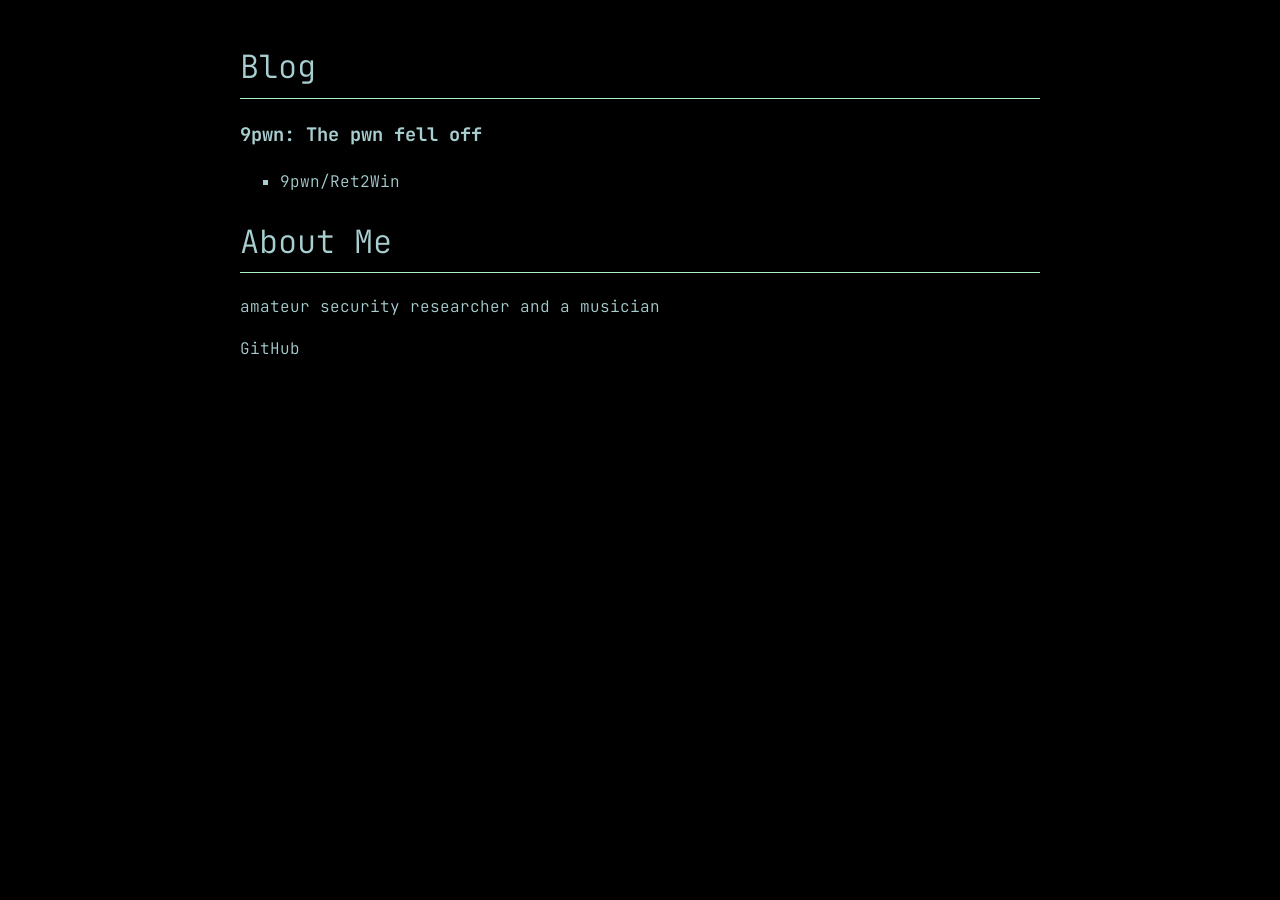
==== index.html @ c4b5dffd "index fix" ====
<!DOCTYPE html>
<html lang="en">
<head>
    <meta charset="UTF-8">
    <meta name="viewport" content="width=device-width, initial-scale=1.0">
    <title>TR/home</title>
    <link rel="stylesheet" href="style.css">
</head>
<body>
    <main>
            <h1>Blog</h1>
            <ul class="post-list">
                <li class="post-item">
				<h3><a href="./9pwn/9pwn.html">9pwn: The pwn fell off</a></h2>
				<ul class="9pwn" style="list-style-type: square;">
							<li><a href="./9pwn/ret2win.html">9pwn/Ret2Win</a></li>
                </li>
				</ul>
        
            <h1>About Me</h1>
            <p>
                amateur security researcher and a musician
            </p>
            <p><a href="https://github.com/TripleRestriction/">GitHub</a></p>
    </main>
</body>
</html>
---- style.css ----
@import url('https://fonts.googleapis.com/css2?family=JetBrains+Mono:ital,wght@0,100..800;1,100..800&display=swap');

body {
    background-color: #000000;
    color: #a8ced0;
    font-family: 'JetBrains Mono', monospace;
    font-weight: 300; 
    padding: 20px;
    max-width: 800px;
    margin: 0 auto;
    line-height: 1.6;
}

h1, h2 {
    color: #a8ced0;
    border-bottom: 1px solid #aaf0c1;
    padding-bottom: 5px;
    font-weight: 300; 
}

h1 { font-size: 2rem; }
h2 { font-size: 1.5rem; margin-top: 40px; }

a {
    color: #a8ced0;
    text-decoration: none;
}

a:hover {
    background-color: #a8ced0;
    color: #000000;
}

.post-list {
    list-style-type: none;
    padding-left: 0;
}

.post-item {
    margin-bottom: 15px;
}

pre {
    background-color: #0d1015;
    border: 1px solid #000000;
    padding: 15px;
    overflow-x: auto;
    margin: 20px 0;
}

code {
    color: #a8ced0;
    font-weight: 300; 
}
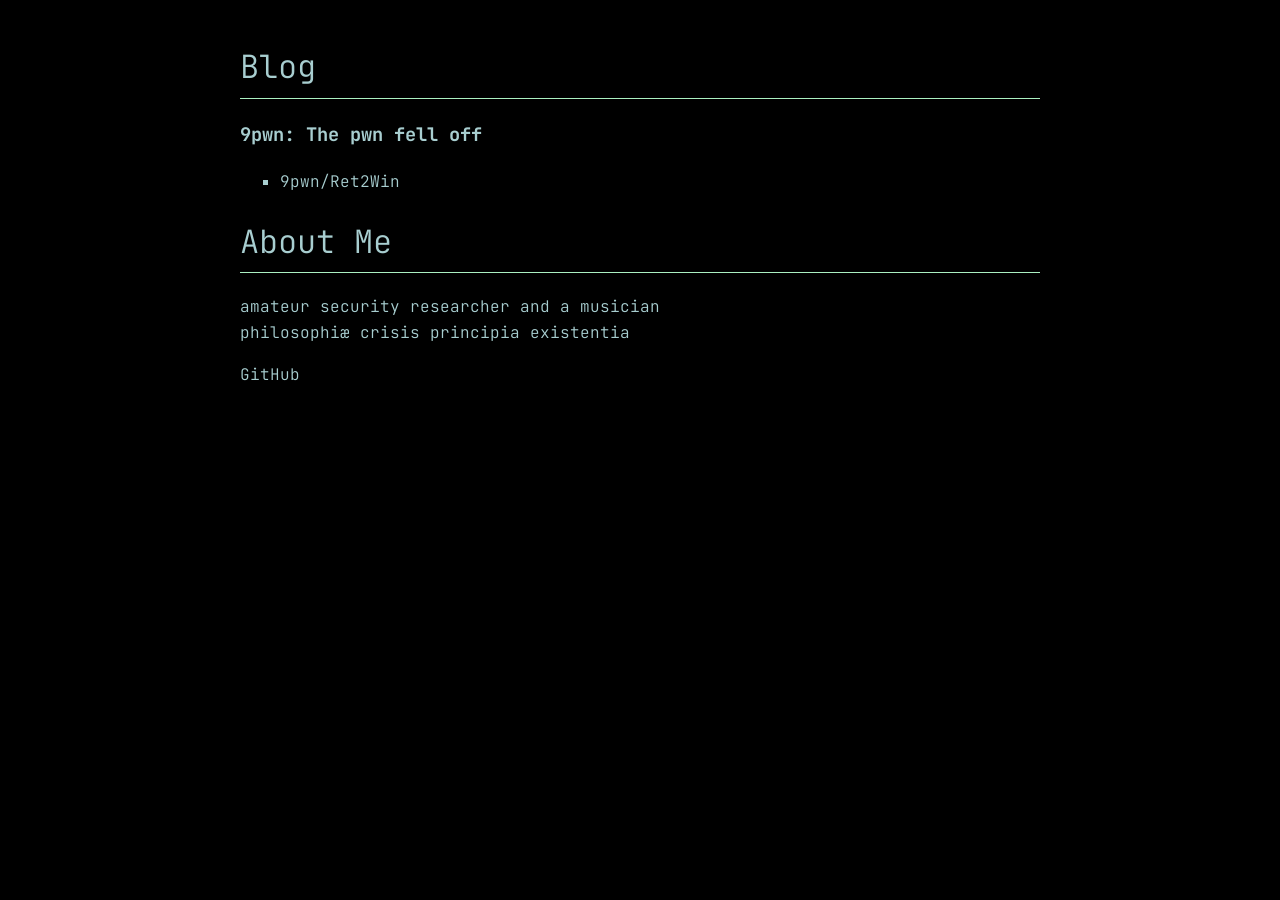
==== commit dc3fbc36: "im tired bro" ====
--- a/index.html
+++ b/index.html
@@ -20,6 +20,8 @@
             <h1>About Me</h1>
             <p>
                 amateur security researcher and a musician
+				<br>
+				philosophiæ crisis principia existentia
             </p>
             <p><a href="https://github.com/TripleRestriction/">GitHub</a></p>
     </main>
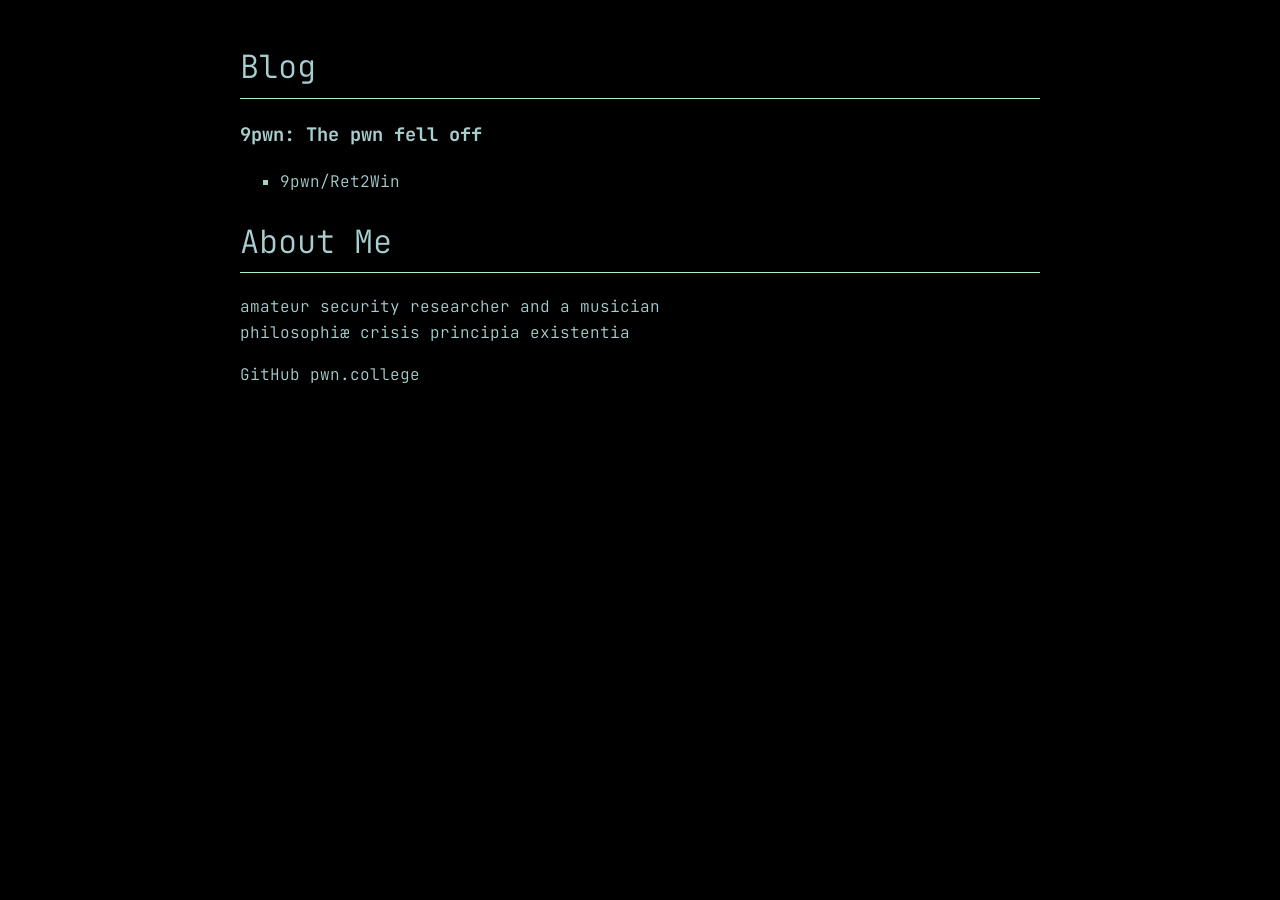
==== commit 30365a8a: "hello world" ====
--- a/index.html
+++ b/index.html
@@ -23,7 +23,8 @@
 				<br>
 				philosophiæ crisis principia existentia
             </p>
-            <p><a href="https://github.com/TripleRestriction/">GitHub</a></p>
+            <p><a href="https://github.com/TripleRestriction/">GitHub</a>
+			<a href="https://pwn.college/hacker/118612">pwn.college</a></p>
     </main>
 </body>
 </html>
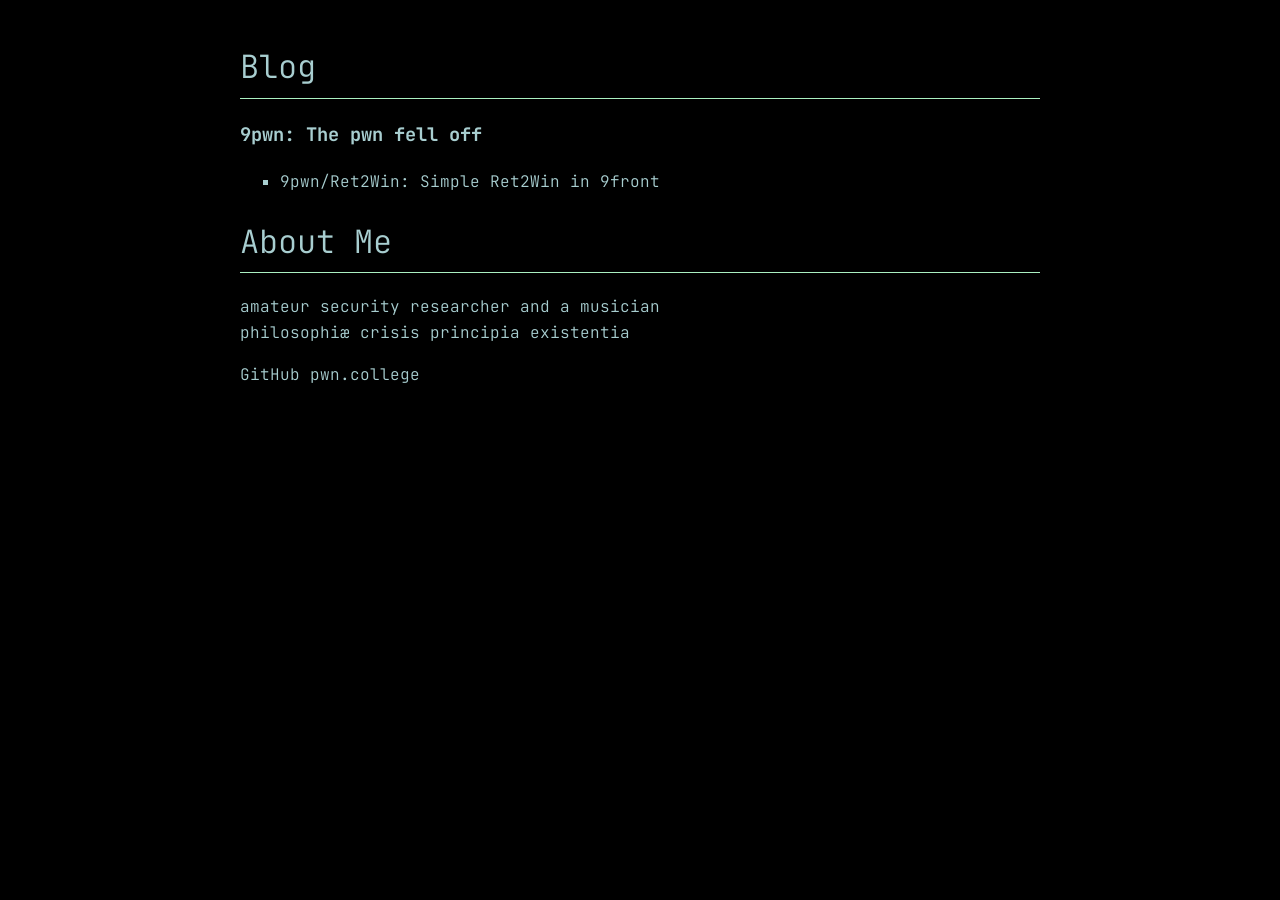
==== commit fdd073c8: "son" ====
--- a/index.html
+++ b/index.html
@@ -13,7 +13,7 @@
                 <li class="post-item">
 				<h3><a href="./9pwn/9pwn.html">9pwn: The pwn fell off</a></h2>
 				<ul class="9pwn" style="list-style-type: square;">
-							<li><a href="./9pwn/ret2win.html">9pwn/Ret2Win</a></li>
+							<li><a href="./9pwn/ret2win.html">9pwn/Ret2Win: Simple Ret2Win in 9front</a></li>
                 </li>
 				</ul>
         
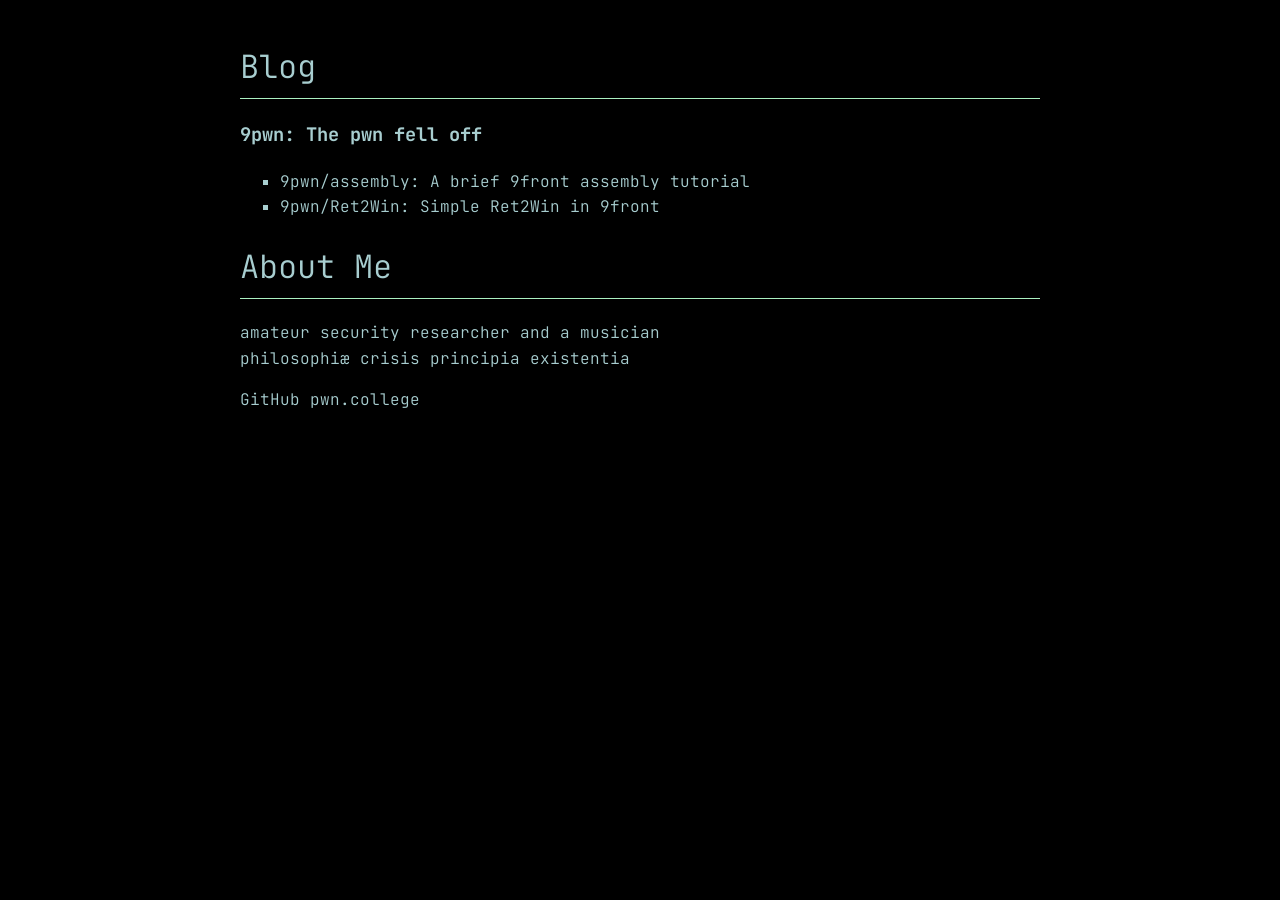
==== commit d07a9346: "working on it" ====
--- a/index.html
+++ b/index.html
@@ -13,6 +13,7 @@
                 <li class="post-item">
 				<h3><a href="./9pwn/9pwn.html">9pwn: The pwn fell off</a></h2>
 				<ul class="9pwn" style="list-style-type: square;">
+							<li><a href="./9pwn/assembly.html">9pwn/assembly: A brief 9front assembly tutorial</a></li>
 							<li><a href="./9pwn/ret2win.html">9pwn/Ret2Win: Simple Ret2Win in 9front</a></li>
                 </li>
 				</ul>
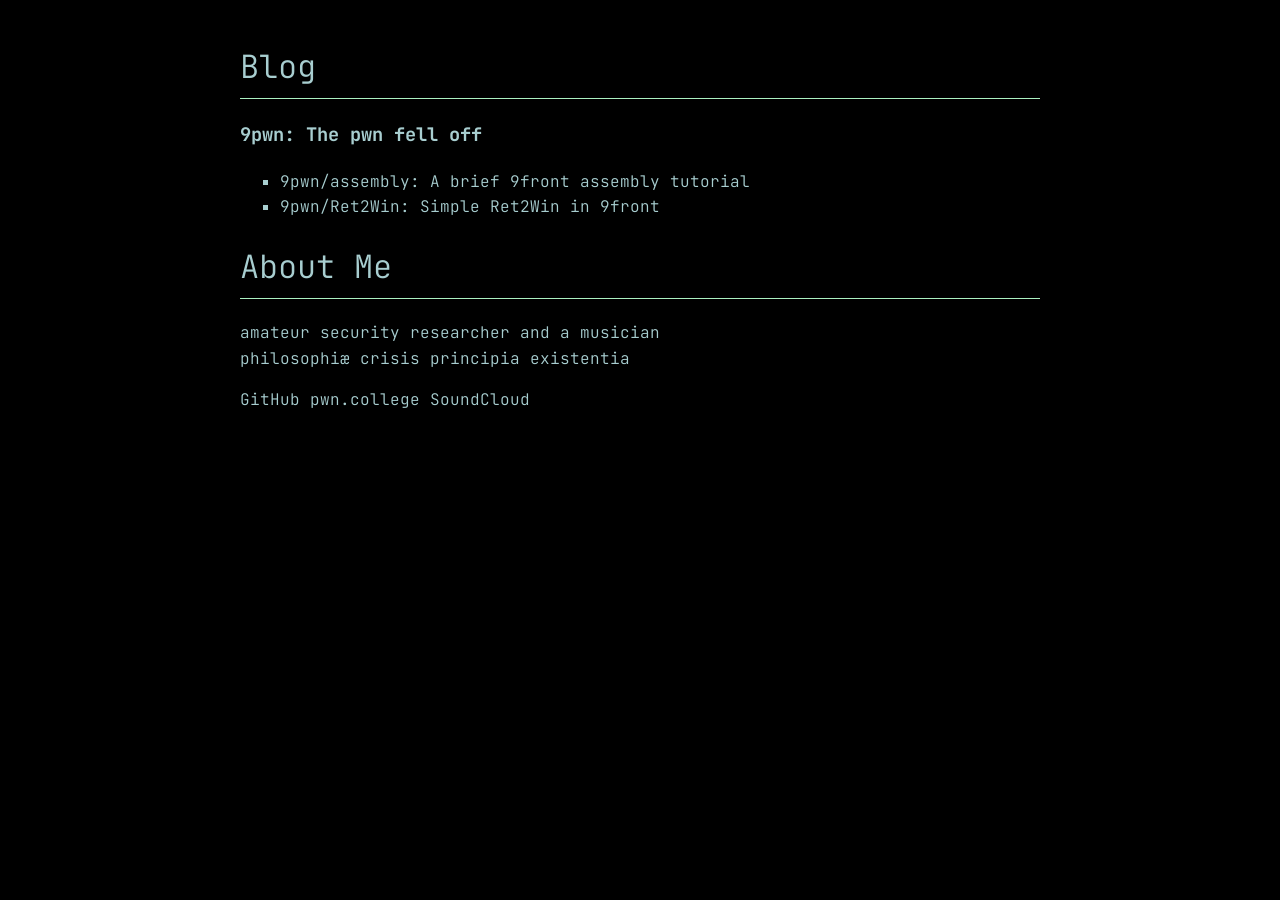
==== commit a8abe3f3: "what the heck" ====
--- a/index.html
+++ b/index.html
@@ -25,7 +25,8 @@
 				philosophiæ crisis principia existentia
             </p>
             <p><a href="https://github.com/TripleRestriction/">GitHub</a>
-			<a href="https://pwn.college/hacker/118612">pwn.college</a></p>
+			<a href="https://pwn.college/hacker/118612">pwn.college</a>
+			<a href="https://soundcloud.com/average-chemical">SoundCloud</a></p>
     </main>
 </body>
 </html>
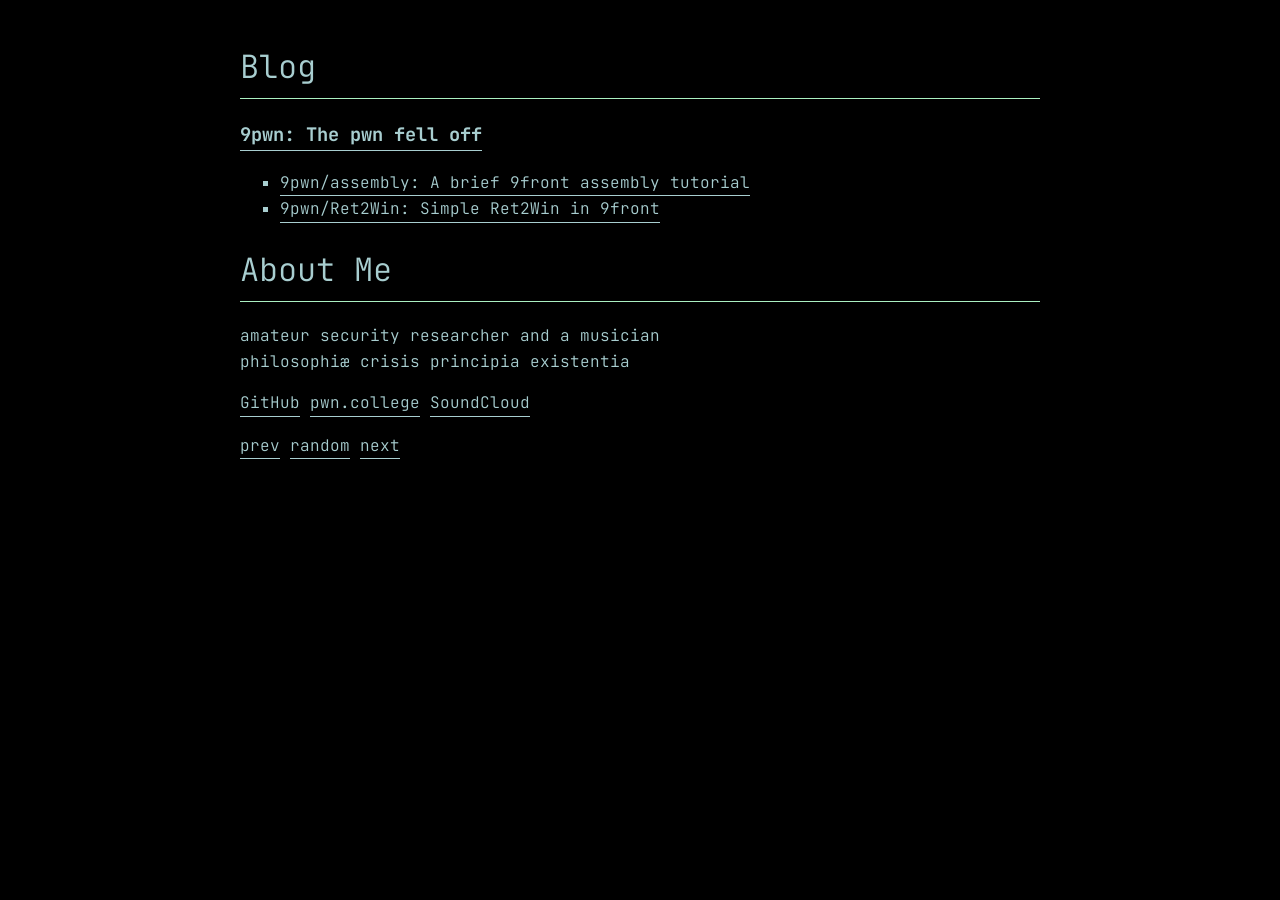
==== commit 76e2af84: "webring" ====
--- a/index.html
+++ b/index.html
@@ -8,25 +8,33 @@
 </head>
 <body>
     <main>
-            <h1>Blog</h1>
-            <ul class="post-list">
-                <li class="post-item">
-				<h3><a href="./9pwn/9pwn.html">9pwn: The pwn fell off</a></h2>
-				<ul class="9pwn" style="list-style-type: square;">
-							<li><a href="./9pwn/assembly.html">9pwn/assembly: A brief 9front assembly tutorial</a></li>
-							<li><a href="./9pwn/ret2win.html">9pwn/Ret2Win: Simple Ret2Win in 9front</a></li>
-                </li>
-				</ul>
-        
-            <h1>About Me</h1>
-            <p>
-                amateur security researcher and a musician
-				<br>
-				philosophiæ crisis principia existentia
-            </p>
-            <p><a href="https://github.com/TripleRestriction/">GitHub</a>
-			<a href="https://pwn.college/hacker/118612">pwn.college</a>
-			<a href="https://soundcloud.com/average-chemical">SoundCloud</a></p>
+        <h1>Blog</h1>
+        <ul class="post-list">
+            <li class="post-item">
+                <h3><a href="./9pwn/9pwn.html">9pwn: The pwn fell off</a></h3>
+                <ul class="9pwn" style="list-style-type: square;">
+                    <li><a href="./9pwn/assembly.html">9pwn/assembly: A brief 9front assembly tutorial</a></li>
+                    <li><a href="./9pwn/ret2win.html">9pwn/Ret2Win: Simple Ret2Win in 9front</a></li>
+                </ul>
+            </li>
+        </ul>
+
+        <h1>About Me</h1>
+        <p>
+            amateur security researcher and a musician
+            <br>
+            philosophiæ crisis principia existentia
+        </p>
+        <p>
+            <a href="https://github.com/TripleRestriction/">GitHub</a>
+            <a href="https://pwn.college/hacker/118612">pwn.college</a>
+            <a href="https://soundcloud.com/average-chemical">SoundCloud</a>
+        </p>
+        <nav class="webring">
+            <a href="https://webring-vit.vercel.app/redirect?from=triplesaber&dir=prev">prev</a>
+            <a href="https://webring-vit.vercel.app/random">random</a>
+            <a href="https://webring-vit.vercel.app/redirect?from=triplesaber&dir=next">next</a>
+        </nav>
     </main>
 </body>
 </html>
--- a/style.css
+++ b/style.css
@@ -24,6 +24,9 @@
 a {
     color: #a8ced0;
     text-decoration: none;
+    border-bottom: 1px solid #a8ced0;
+    padding-bottom: 0px;
+    display: inline-block;
 }
 
 a:hover {
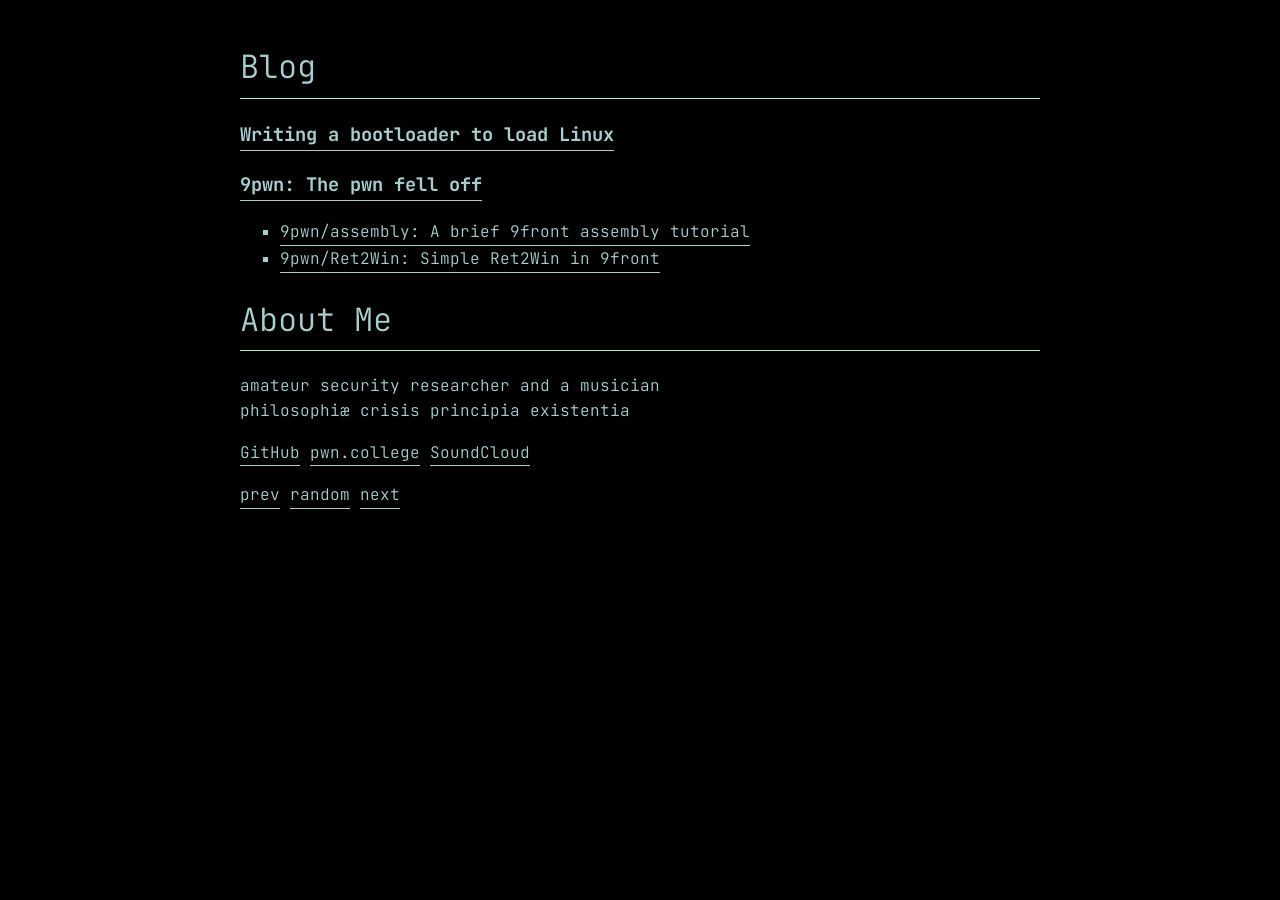
==== commit 56bbf8e6: "new blog" ====
--- a/index.html
+++ b/index.html
@@ -9,6 +9,7 @@
 <body>
     <main>
         <h1>Blog</h1>
+        <h3><a href="./blogs/bootloader.html">Writing a bootloader to load Linux</a></h3>
         <ul class="post-list">
             <li class="post-item">
                 <h3><a href="./9pwn/9pwn.html">9pwn: The pwn fell off</a></h3>
